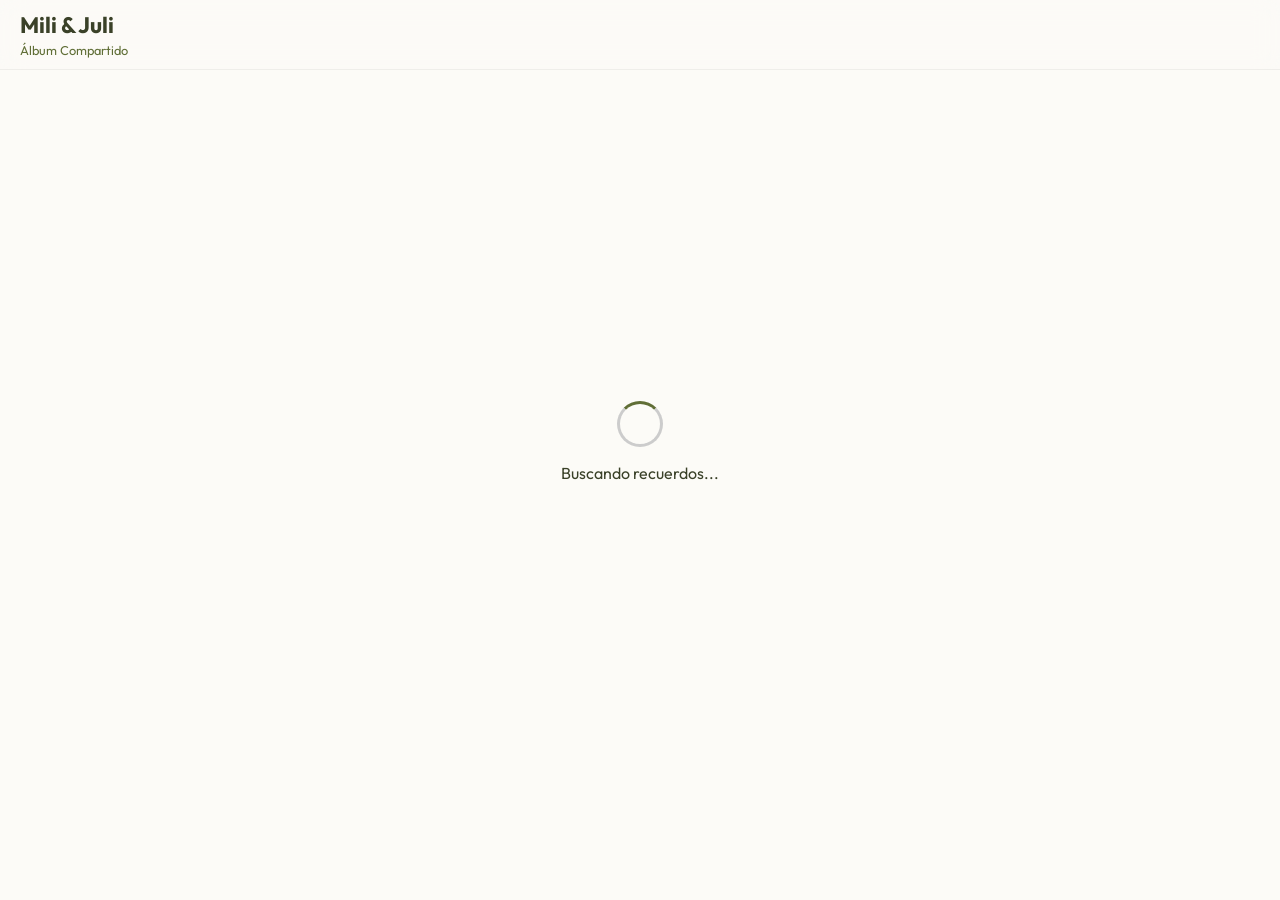
==== album/album.html @ bcf03835 "Snapshot inicial de memorias/ antes del refactor a quinceañera Punto de partida (web de boda M&J) pr" ====
<!DOCTYPE html>
<html lang="es">

<head>
    <meta charset="UTF-8">
    <meta name="viewport" content="width=device-width, initial-scale=1.0, maximum-scale=1.0, user-scalable=no">
    <title>Álbum - M&J</title>
    <meta property="og:title" content="Mili & Juli - ¡Nuestra Boda!">
    <meta property="og:description"
        content="Compartí los recuerdos de nuestro casamiento. Entrá acá para subir tus fotos y videos al álbum en vivo.">
    <meta property="og:image" content="https://bodamiliyjuli.com.ar/memorias/assets/img/preview.png">
    <meta property="og:url" content="https://bodamiliyjuli.com.ar/memorias/album/album.html">
    <meta property="og:type" content="website">

    <meta name="twitter:card" content="summary_large_image">
    <meta name="twitter:title" content="Mili & Juli - ¡Nuestra Boda!">
    <meta name="twitter:description"
        content="Compartí los recuerdos de nuestro casamiento. Entrá acá para subir tus fotos y videos al álbum en vivo.">
    <meta name="twitter:image" content="https://bodamiliyjuli.com.ar/memorias/assets/img/preview.jpg">
    <link href="https://fonts.googleapis.com/css2?family=Outfit:wght@300;400;600;700&display=swap" rel="stylesheet">
    <link rel="stylesheet" href="https://cdnjs.cloudflare.com/ajax/libs/animate.css/4.1.1/animate.min.css" />
    <link rel="icon" type="image/png" href="../../confirmacion/assets/img/favicon.png">
    <link rel="stylesheet" href="https://cdnjs.cloudflare.com/ajax/libs/font-awesome/6.4.0/css/all.min.css">
    <style>
        :root {
            --bg-color: #fcfbf7;
            --header-bg: rgba(252, 251, 247, 0.8);
            --text-main: #3a4128;
            --accent: #606e36;
            --primary: #606e36;
        }

        body {
            margin: 0;
            padding: 0;
            background-color: var(--bg-color);
            font-family: 'Outfit', sans-serif;
            color: var(--text-main);
        }

        .app-header {
            position: fixed;
            top: 0;
            left: 0;
            width: 100%;
            height: 70px;
            display: flex;
            justify-content: space-between;
            align-items: center;
            padding: 0 20px;
            box-sizing: border-box;
            z-index: 1000;
            background: var(--header-bg);
            backdrop-filter: blur(12px);
            border-bottom: 1px solid rgba(0, 0, 0, 0.05);
        }

        .header-title h1 {
            margin: 0;
            font-size: 1.4rem;
            color: var(--text-main);
        }

        .header-title span {
            font-size: 0.8rem;
            color: var(--accent);
        }

        .gallery-container {
            padding: 90px 15px 30px 15px;
            max-width: 1400px;
            margin: 0 auto;
        }

        #galeria {
            column-count: 2;
            column-gap: 15px;
        }

        .foto-item {
            width: 100%;
            margin-bottom: 15px;
            border-radius: 12px;
            display: block;
            break-inside: avoid;
            box-shadow: 0 8px 20px rgba(0, 0, 0, 0.1);
        }

        .video-wrapper {
            position: relative;
            display: block;
            margin-bottom: 15px;
            break-inside: avoid;
        }

        .play-icon {
            position: absolute;
            top: 50%;
            left: 50%;
            transform: translate(-50%, -50%);
            background: rgba(255, 255, 255, 0.6);
            border-radius: 50%;
            width: 50px;
            height: 50px;
            display: flex;
            align-items: center;
            justify-content: center;
            font-size: 20px;
            pointer-events: none;
        }

        .viewer-modal {
            position: fixed;
            inset: 0;
            background: rgba(252, 251, 247, 0.98);
            z-index: 2000;
            display: none;
            flex-direction: column;
            align-items: center;
            justify-content: center;
            padding: 20px;
        }

        .viewer-content {
            max-width: 100%;
            max-height: 80vh;
            border-radius: 12px;
        }

        .viewer-actions { 
            display: flex; 
            gap: 15px; 
            margin-top: 20px; 
        }
        .btn-action-viewer { 
            padding: 12px 25px; 
            border-radius: 50px; 
            font-weight: 600; 
            font-family: 'Outfit', sans-serif;
            font-size: 1rem;
            cursor: pointer; 
            border: none;
            transition: transform 0.1s;
        }
        .btn-action-viewer:active { transform: scale(0.95); }
        .btn-share { 
            background: #ffffff; 
            color: var(--primary); 
            box-shadow: 0 4px 12px rgba(0,0,0,0.1);
        }
        .btn-close { 
            background: var(--primary); 
            color: white; 
            box-shadow: 0 4px 12px rgba(96, 110, 54, 0.3);
        }

        #loader-inicial {
            position: fixed;
            top: 50%;
            left: 50%;
            transform: translate(-50%, -50%);
            text-align: center;
        }

        .spinner {
            width: 40px;
            height: 40px;
            border: 3px solid #ccc;
            border-top-color: var(--primary);
            border-radius: 50%;
            animation: spin 1s linear infinite;
            margin: 0 auto 10px;
        }

        @keyframes spin {
            100% {
                transform: rotate(360deg);
            }
        }

        @media (min-width: 768px) {
            #galeria {
                column-count: 4;
            }
        }
    </style>
</head>

<body>
    <header class="app-header">
        <div class="header-title">
            <h1>Mili & Juli</h1><span>Álbum Compartido</span>
        </div>
    </header>
    <div id="loader-inicial">
        <div class="spinner"></div>
        <p>Buscando recuerdos...</p>
    </div>
    <main class="gallery-container">
        <div id="galeria"></div>
    </main>
    <div id="viewerModal" class="viewer-modal">
        <div id="viewerContainer" style="width: 100%; text-align: center;"></div>
        
        <div class="viewer-actions">
            <button class="btn-action-viewer btn-share" onclick="compartirRecuerdo()">
                <i class="fa-solid fa-share-nodes"></i> Compartir
            </button>
            <button class="btn-action-viewer btn-close" onclick="cerrarVisualizador()">
                Cerrar
            </button>
        </div>
    </div>
    <script src="assets/js/galeria.js?v=1.0"></script>
</body>

</html>
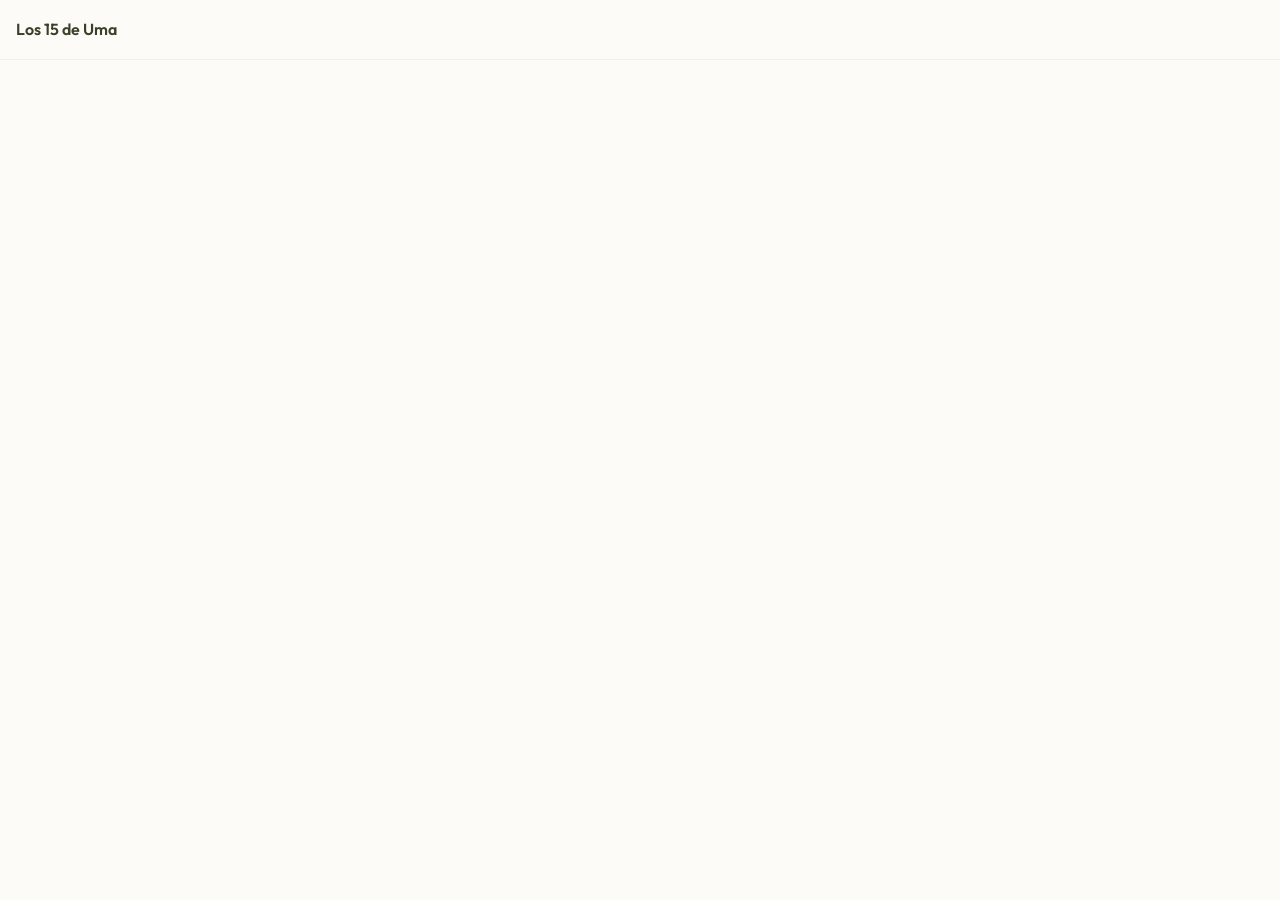
==== commit 88b95b6c: "Adaptar memorias/ para los 15 de Uma: Cloudinary unificado, álbum en vivo, modales propios - Unifica" ====
--- a/album/album.html
+++ b/album/album.html
@@ -1,217 +1,58 @@
-<!DOCTYPE html>
-<html lang="es">
-
-<head>
-    <meta charset="UTF-8">
-    <meta name="viewport" content="width=device-width, initial-scale=1.0, maximum-scale=1.0, user-scalable=no">
-    <title>Álbum - M&J</title>
-    <meta property="og:title" content="Mili & Juli - ¡Nuestra Boda!">
-    <meta property="og:description"
-        content="Compartí los recuerdos de nuestro casamiento. Entrá acá para subir tus fotos y videos al álbum en vivo.">
-    <meta property="og:image" content="https://bodamiliyjuli.com.ar/memorias/assets/img/preview.png">
-    <meta property="og:url" content="https://bodamiliyjuli.com.ar/memorias/album/album.html">
-    <meta property="og:type" content="website">
-
-    <meta name="twitter:card" content="summary_large_image">
-    <meta name="twitter:title" content="Mili & Juli - ¡Nuestra Boda!">
-    <meta name="twitter:description"
-        content="Compartí los recuerdos de nuestro casamiento. Entrá acá para subir tus fotos y videos al álbum en vivo.">
-    <meta name="twitter:image" content="https://bodamiliyjuli.com.ar/memorias/assets/img/preview.jpg">
-    <link href="https://fonts.googleapis.com/css2?family=Outfit:wght@300;400;600;700&display=swap" rel="stylesheet">
-    <link rel="stylesheet" href="https://cdnjs.cloudflare.com/ajax/libs/animate.css/4.1.1/animate.min.css" />
-    <link rel="icon" type="image/png" href="../../confirmacion/assets/img/favicon.png">
-    <link rel="stylesheet" href="https://cdnjs.cloudflare.com/ajax/libs/font-awesome/6.4.0/css/all.min.css">
-    <style>
-        :root {
-            --bg-color: #fcfbf7;
-            --header-bg: rgba(252, 251, 247, 0.8);
-            --text-main: #3a4128;
-            --accent: #606e36;
-            --primary: #606e36;
-        }
-
-        body {
-            margin: 0;
-            padding: 0;
-            background-color: var(--bg-color);
-            font-family: 'Outfit', sans-serif;
-            color: var(--text-main);
-        }
-
-        .app-header {
-            position: fixed;
-            top: 0;
-            left: 0;
-            width: 100%;
-            height: 70px;
-            display: flex;
-            justify-content: space-between;
-            align-items: center;
-            padding: 0 20px;
-            box-sizing: border-box;
-            z-index: 1000;
-            background: var(--header-bg);
-            backdrop-filter: blur(12px);
-            border-bottom: 1px solid rgba(0, 0, 0, 0.05);
-        }
-
-        .header-title h1 {
-            margin: 0;
-            font-size: 1.4rem;
-            color: var(--text-main);
-        }
-
-        .header-title span {
-            font-size: 0.8rem;
-            color: var(--accent);
-        }
-
-        .gallery-container {
-            padding: 90px 15px 30px 15px;
-            max-width: 1400px;
-            margin: 0 auto;
-        }
-
-        #galeria {
-            column-count: 2;
-            column-gap: 15px;
-        }
-
-        .foto-item {
-            width: 100%;
-            margin-bottom: 15px;
-            border-radius: 12px;
-            display: block;
-            break-inside: avoid;
-            box-shadow: 0 8px 20px rgba(0, 0, 0, 0.1);
-        }
-
-        .video-wrapper {
-            position: relative;
-            display: block;
-            margin-bottom: 15px;
-            break-inside: avoid;
-        }
-
-        .play-icon {
-            position: absolute;
-            top: 50%;
-            left: 50%;
-            transform: translate(-50%, -50%);
-            background: rgba(255, 255, 255, 0.6);
-            border-radius: 50%;
-            width: 50px;
-            height: 50px;
-            display: flex;
-            align-items: center;
-            justify-content: center;
-            font-size: 20px;
-            pointer-events: none;
-        }
-
-        .viewer-modal {
-            position: fixed;
-            inset: 0;
-            background: rgba(252, 251, 247, 0.98);
-            z-index: 2000;
-            display: none;
-            flex-direction: column;
-            align-items: center;
-            justify-content: center;
-            padding: 20px;
-        }
-
-        .viewer-content {
-            max-width: 100%;
-            max-height: 80vh;
-            border-radius: 12px;
-        }
-
-        .viewer-actions { 
-            display: flex; 
-            gap: 15px; 
-            margin-top: 20px; 
-        }
-        .btn-action-viewer { 
-            padding: 12px 25px; 
-            border-radius: 50px; 
-            font-weight: 600; 
-            font-family: 'Outfit', sans-serif;
-            font-size: 1rem;
-            cursor: pointer; 
-            border: none;
-            transition: transform 0.1s;
-        }
-        .btn-action-viewer:active { transform: scale(0.95); }
-        .btn-share { 
-            background: #ffffff; 
-            color: var(--primary); 
-            box-shadow: 0 4px 12px rgba(0,0,0,0.1);
-        }
-        .btn-close { 
-            background: var(--primary); 
-            color: white; 
-            box-shadow: 0 4px 12px rgba(96, 110, 54, 0.3);
-        }
-
-        #loader-inicial {
-            position: fixed;
-            top: 50%;
-            left: 50%;
-            transform: translate(-50%, -50%);
-            text-align: center;
-        }
-
-        .spinner {
-            width: 40px;
-            height: 40px;
-            border: 3px solid #ccc;
-            border-top-color: var(--primary);
-            border-radius: 50%;
-            animation: spin 1s linear infinite;
-            margin: 0 auto 10px;
-        }
-
-        @keyframes spin {
-            100% {
-                transform: rotate(360deg);
-            }
-        }
-
-        @media (min-width: 768px) {
-            #galeria {
-                column-count: 4;
-            }
-        }
-    </style>
-</head>
-
-<body>
-    <header class="app-header">
-        <div class="header-title">
-            <h1>Mili & Juli</h1><span>Álbum Compartido</span>
-        </div>
-    </header>
-    <div id="loader-inicial">
-        <div class="spinner"></div>
-        <p>Buscando recuerdos...</p>
-    </div>
-    <main class="gallery-container">
-        <div id="galeria"></div>
-    </main>
-    <div id="viewerModal" class="viewer-modal">
-        <div id="viewerContainer" style="width: 100%; text-align: center;"></div>
-        
-        <div class="viewer-actions">
-            <button class="btn-action-viewer btn-share" onclick="compartirRecuerdo()">
-                <i class="fa-solid fa-share-nodes"></i> Compartir
-            </button>
-            <button class="btn-action-viewer btn-close" onclick="cerrarVisualizador()">
-                Cerrar
-            </button>
-        </div>
-    </div>
-    <script src="assets/js/galeria.js?v=1.0"></script>
-</body>
-
-</html>+<!DOCTYPE html>
+<html lang="es">
+
+<head>
+    <meta charset="UTF-8">
+    <meta name="viewport" content="width=device-width, initial-scale=1.0, maximum-scale=1.0, user-scalable=no">
+    <title>Álbum - Los 15 de Uma</title>
+    <meta property="og:title" content="Los 15 de Uma - Álbum">
+    <meta property="og:description"
+        content="Compartí los recuerdos de la fiesta. Entrá acá para subir tus fotos y videos al álbum en vivo.">
+    <meta property="og:image" content="../assets/img/preview.jpg">
+    <meta property="og:type" content="website">
+
+    <meta name="twitter:card" content="summary_large_image">
+    <meta name="twitter:title" content="Los 15 de Uma - Álbum">
+    <meta name="twitter:description"
+        content="Compartí los recuerdos de la fiesta. Entrá acá para subir tus fotos y videos al álbum en vivo.">
+    <meta name="twitter:image" content="../assets/img/preview.jpg">
+    <link href="https://fonts.googleapis.com/css2?family=Outfit:wght@300;400;500;600;700&display=swap" rel="stylesheet">
+    <link rel="stylesheet" href="https://cdnjs.cloudflare.com/ajax/libs/animate.css/4.1.1/animate.min.css" />
+    <link rel="icon" type="image/png" href="../assets/img/preview.jpg">
+    <link rel="stylesheet" href="https://cdnjs.cloudflare.com/ajax/libs/font-awesome/6.4.0/css/all.min.css">
+    <link rel="stylesheet" href="../assets/css/common.css">
+    <link rel="stylesheet" href="assets/css/styles.css">
+</head>
+
+<body>
+    <header class="app-header">
+        <div class="header-title">
+            <h1>Los 15 de Uma</h1>
+        </div>
+        <span class="header-count" id="contadorRecuerdos"></span>
+    </header>
+    <div id="loader-inicial">
+        <div class="spinner"></div>
+        <p>Buscando recuerdos...</p>
+    </div>
+    <main class="gallery-container">
+        <div id="galeria"></div>
+    </main>
+    <div id="viewerModal" class="viewer-modal">
+        <div id="viewerContainer" style="width: 100%; text-align: center;"></div>
+
+        <div class="viewer-actions">
+            <button class="btn-action-viewer btn-share" onclick="compartirRecuerdo()">
+                <i class="fa-solid fa-share-nodes"></i> Compartir
+            </button>
+            <button class="btn-action-viewer btn-close" onclick="cerrarVisualizador()">
+                Cerrar
+            </button>
+        </div>
+    </div>
+    <script src="../assets/js/config.js"></script>
+    <script src="../assets/js/ui-modal.js"></script>
+    <script src="assets/js/galeria.js?v=2.0"></script>
+</body>
+
+</html>
--- a/assets/css/common.css
+++ b/assets/css/common.css
@@ -0,0 +1,148 @@
+/* Sistema de modales propio (reemplaza alert/confirm nativos del navegador) */
+
+.ui-modal-overlay {
+    position: fixed;
+    inset: 0;
+    z-index: 1000;
+    background: rgba(0, 0, 0, 0.55);
+    backdrop-filter: blur(3px);
+    display: flex;
+    align-items: center;
+    justify-content: center;
+    padding: 24px;
+    opacity: 0;
+    pointer-events: none;
+    transition: opacity 0.25s ease;
+}
+
+.ui-modal-overlay.is-visible {
+    opacity: 1;
+    pointer-events: auto;
+}
+
+.ui-modal-overlay.is-fading {
+    opacity: 0;
+}
+
+.ui-modal-card {
+    background: #fff;
+    width: 100%;
+    max-width: 380px;
+    border-radius: 24px;
+    padding: 28px 24px 24px;
+    box-shadow: 0 20px 50px rgba(0, 0, 0, 0.25);
+    text-align: center;
+    position: relative;
+    font-family: 'Outfit', sans-serif;
+    transform: scale(0.95);
+    transition: transform 0.25s ease;
+}
+
+.ui-modal-overlay.is-visible .ui-modal-card {
+    transform: scale(1);
+}
+
+.ui-modal-close {
+    position: absolute;
+    top: 14px;
+    right: 14px;
+    width: 32px;
+    height: 32px;
+    border-radius: 50%;
+    border: none;
+    background: #f3f4f6;
+    color: #6b7280;
+    display: flex;
+    align-items: center;
+    justify-content: center;
+    cursor: pointer;
+    font-size: 0.9rem;
+}
+
+.ui-modal-icon {
+    width: 56px;
+    height: 56px;
+    border-radius: 50%;
+    display: flex;
+    align-items: center;
+    justify-content: center;
+    margin: 0 auto 14px;
+    font-size: 1.5rem;
+    background: rgba(96, 110, 54, 0.12);
+    color: var(--primary, #606e36);
+}
+
+.ui-modal-icon.is-error {
+    background: rgba(220, 38, 38, 0.12);
+    color: #dc2626;
+}
+
+.ui-modal-title {
+    margin: 0 0 6px;
+    font-size: 1.15rem;
+    font-weight: 700;
+    color: #1f2937;
+}
+
+.ui-modal-message {
+    margin: 0;
+    font-size: 0.95rem;
+    color: #4b5563;
+    line-height: 1.4;
+}
+
+.ui-modal-actions {
+    display: flex;
+    gap: 10px;
+    margin-top: 20px;
+}
+
+.ui-modal-btn {
+    flex: 1;
+    height: 46px;
+    border-radius: 14px;
+    font-size: 0.95rem;
+    font-weight: 600;
+    border: none;
+    cursor: pointer;
+    font-family: 'Outfit', sans-serif;
+    transition: transform 0.1s;
+}
+
+.ui-modal-btn:active {
+    transform: scale(0.96);
+}
+
+.ui-modal-btn.is-cancel {
+    background: #f3f4f6;
+    color: #374151;
+}
+
+.ui-modal-btn.is-confirm {
+    background: var(--primary, #606e36);
+    color: #fff;
+}
+
+/* Modal de progreso (subida de archivos) */
+
+.ui-progress-count {
+    margin: 4px 0 14px;
+    font-size: 0.9rem;
+    color: #6b7280;
+}
+
+.ui-progress-track {
+    width: 100%;
+    height: 8px;
+    border-radius: 8px;
+    background: #e5e7eb;
+    overflow: hidden;
+}
+
+.ui-progress-fill {
+    height: 100%;
+    width: 0%;
+    background: var(--primary, #606e36);
+    border-radius: 8px;
+    transition: width 0.3s ease;
+}
--- a/album/assets/css/styles.css
+++ b/album/assets/css/styles.css
@@ -0,0 +1,210 @@
+:root {
+    --bg-color: #fcfbf7;
+    --header-bg: rgba(252, 251, 247, 0.7);
+    --text-main: #3a4128;
+    --accent: #606e36;
+    --primary: #606e36;
+}
+
+* {
+    box-sizing: border-box;
+    -webkit-tap-highlight-color: transparent;
+}
+
+body {
+    margin: 0;
+    padding: 0;
+    background-color: var(--bg-color);
+    font-family: 'Outfit', sans-serif;
+    color: var(--text-main);
+}
+
+.app-header {
+    position: fixed;
+    top: 0;
+    left: 0;
+    width: 100%;
+    height: 52px;
+    display: flex;
+    justify-content: space-between;
+    align-items: center;
+    padding: 0 16px;
+    box-sizing: border-box;
+    z-index: 1000;
+    background: var(--header-bg);
+    backdrop-filter: blur(14px);
+    -webkit-backdrop-filter: blur(14px);
+    border-bottom: 1px solid rgba(0, 0, 0, 0.05);
+}
+
+.header-title h1 {
+    margin: 0;
+    font-size: 1rem;
+    font-weight: 600;
+    color: var(--text-main);
+    line-height: 1.1;
+}
+
+.header-count {
+    font-size: 0.75rem;
+    color: var(--accent);
+    font-weight: 500;
+}
+
+.gallery-container {
+    padding: 68px 12px 24px 12px;
+    max-width: 1400px;
+    margin: 0 auto;
+}
+
+#galeria {
+    column-count: 2;
+    column-gap: 12px;
+}
+
+.foto-item {
+    width: 100%;
+    margin-bottom: 12px;
+    border-radius: 12px;
+    display: block;
+    break-inside: avoid;
+    box-shadow: 0 8px 20px rgba(0, 0, 0, 0.1);
+}
+
+.video-wrapper {
+    position: relative;
+    display: block;
+    margin-bottom: 12px;
+    break-inside: avoid;
+}
+
+.play-icon {
+    position: absolute;
+    top: 50%;
+    left: 50%;
+    transform: translate(-50%, -50%);
+    background: rgba(255, 255, 255, 0.7);
+    border-radius: 50%;
+    width: 46px;
+    height: 46px;
+    display: flex;
+    align-items: center;
+    justify-content: center;
+    font-size: 18px;
+    color: var(--primary);
+    pointer-events: none;
+}
+
+.empty-state {
+    text-align: center;
+    color: var(--accent);
+    padding: 60px 20px;
+    column-span: all;
+}
+
+.empty-state i {
+    font-size: 2.5rem;
+    margin-bottom: 12px;
+    opacity: 0.6;
+}
+
+.viewer-modal {
+    position: fixed;
+    inset: 0;
+    background: rgba(252, 251, 247, 0.98);
+    z-index: 2000;
+    display: none;
+    flex-direction: column;
+    align-items: center;
+    justify-content: center;
+    padding: 20px;
+}
+
+.viewer-content {
+    max-width: 100%;
+    max-height: 80vh;
+    border-radius: 12px;
+}
+
+.viewer-actions {
+    display: flex;
+    gap: 15px;
+    margin-top: 20px;
+}
+
+.btn-action-viewer {
+    padding: 12px 25px;
+    border-radius: 50px;
+    font-weight: 600;
+    font-family: 'Outfit', sans-serif;
+    font-size: 1rem;
+    cursor: pointer;
+    border: none;
+    transition: transform 0.1s;
+}
+
+.btn-action-viewer:active {
+    transform: scale(0.95);
+}
+
+.btn-share {
+    background: #ffffff;
+    color: var(--primary);
+    box-shadow: 0 4px 12px rgba(0, 0, 0, 0.1);
+}
+
+.btn-close {
+    background: var(--primary);
+    color: white;
+    box-shadow: 0 4px 12px rgba(96, 110, 54, 0.3);
+}
+
+#loader-inicial {
+    position: fixed;
+    top: 50%;
+    left: 50%;
+    transform: translate(-50%, -50%);
+    text-align: center;
+}
+
+.spinner {
+    width: 40px;
+    height: 40px;
+    border: 3px solid #ccc;
+    border-top-color: var(--primary);
+    border-radius: 50%;
+    animation: spin 1s linear infinite;
+    margin: 0 auto 10px;
+}
+
+@keyframes spin {
+    100% {
+        transform: rotate(360deg);
+    }
+}
+
+@media (min-width: 768px) {
+    #galeria {
+        column-count: 3;
+    }
+}
+
+@media (min-width: 1024px) {
+    .gallery-container {
+        padding-top: 76px;
+    }
+
+    .app-header {
+        height: 60px;
+    }
+
+    #galeria {
+        column-count: 4;
+    }
+}
+
+@media (min-width: 1400px) {
+    #galeria {
+        column-count: 5;
+    }
+}
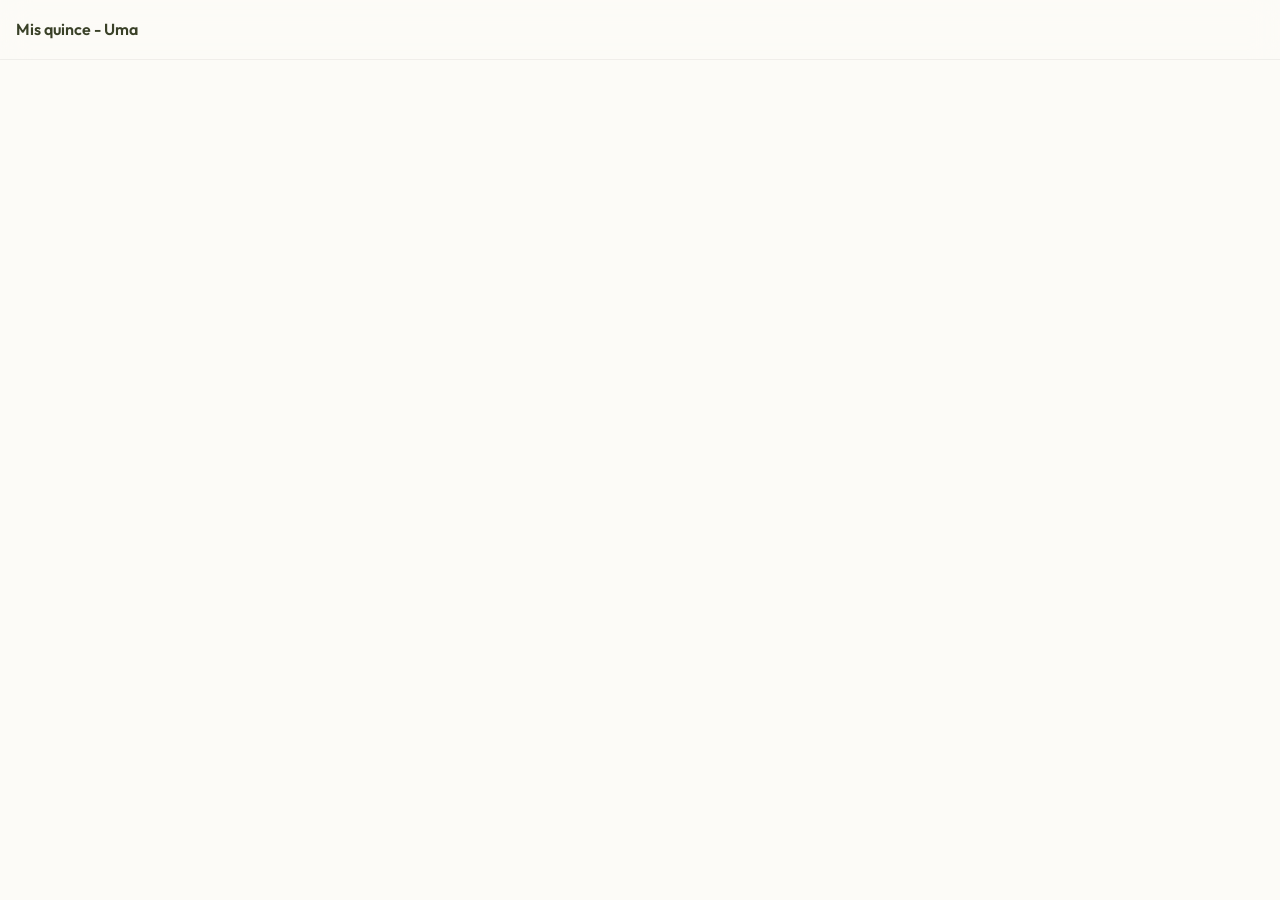
==== commit 6db4518d: "Textos cambiados" ====
--- a/album/album.html
+++ b/album/album.html
@@ -4,15 +4,15 @@
 <head>
     <meta charset="UTF-8">
     <meta name="viewport" content="width=device-width, initial-scale=1.0, maximum-scale=1.0, user-scalable=no">
-    <title>Álbum - Los 15 de Uma</title>
-    <meta property="og:title" content="Los 15 de Uma - Álbum">
+    <title>Álbum - Uma - Mis quince</title>
+    <meta property="og:title" content="Álbum de los quince de Uma>
     <meta property="og:description"
         content="Compartí los recuerdos de la fiesta. Entrá acá para subir tus fotos y videos al álbum en vivo.">
-    <meta property="og:image" content="../assets/img/preview.jpg">
+    <meta property="og:image" content="../assets/img/preview.jpg"> <!-- preview-->
     <meta property="og:type" content="website">
 
     <meta name="twitter:card" content="summary_large_image">
-    <meta name="twitter:title" content="Los 15 de Uma - Álbum">
+    <meta name="twitter:title" content="Álbum - Los quince de Uma>
     <meta name="twitter:description"
         content="Compartí los recuerdos de la fiesta. Entrá acá para subir tus fotos y videos al álbum en vivo.">
     <meta name="twitter:image" content="../assets/img/preview.jpg">
@@ -27,13 +27,13 @@
 <body>
     <header class="app-header">
         <div class="header-title">
-            <h1>Los 15 de Uma</h1>
+            <h1>Mis quince - Uma</h1>
         </div>
         <span class="header-count" id="contadorRecuerdos"></span>
     </header>
     <div id="loader-inicial">
         <div class="spinner"></div>
-        <p>Buscando recuerdos...</p>
+        <p>Buscando archivos...</p>
     </div>
     <main class="gallery-container">
         <div id="galeria"></div>
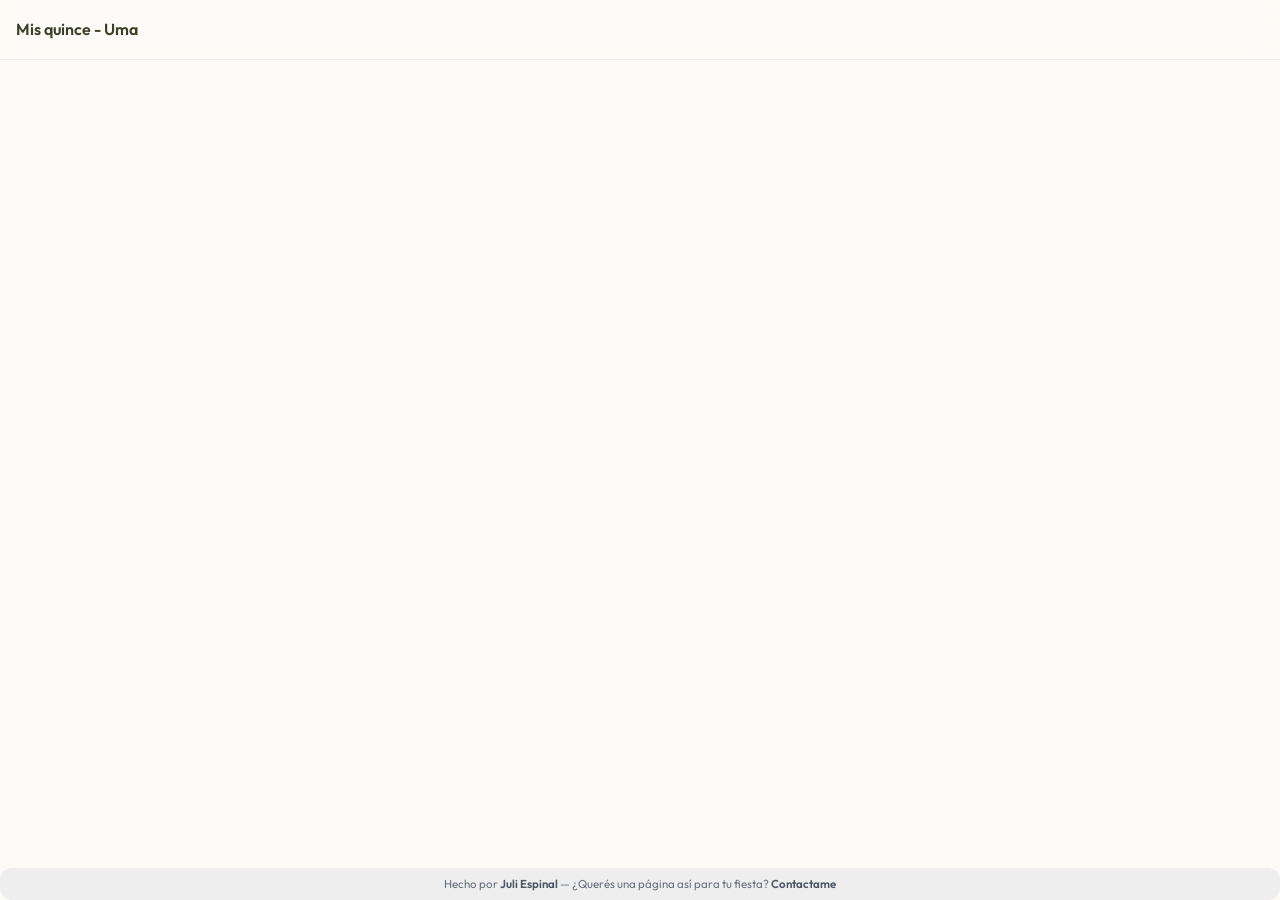
==== commit e3968dcb: "Agregar footer de créditos en landing y álbum Footer chico con fondo gris, link a GitHub y CTA de co" ====
--- a/album/album.html
+++ b/album/album.html
@@ -5,20 +5,20 @@
     <meta charset="UTF-8">
     <meta name="viewport" content="width=device-width, initial-scale=1.0, maximum-scale=1.0, user-scalable=no">
     <title>Álbum - Uma - Mis quince</title>
-    <meta property="og:title" content="Álbum de los quince de Uma>
+    <meta property="og:title" content="Álbum de los quince de Uma">
     <meta property="og:description"
         content="Compartí los recuerdos de la fiesta. Entrá acá para subir tus fotos y videos al álbum en vivo.">
     <meta property="og:image" content="../assets/img/preview.jpg"> <!-- preview-->
     <meta property="og:type" content="website">
 
     <meta name="twitter:card" content="summary_large_image">
-    <meta name="twitter:title" content="Álbum - Los quince de Uma>
+    <meta name="twitter:title" content="Álbum - Los quince de Uma">
     <meta name="twitter:description"
         content="Compartí los recuerdos de la fiesta. Entrá acá para subir tus fotos y videos al álbum en vivo.">
     <meta name="twitter:image" content="../assets/img/preview.jpg">
     <link href="https://fonts.googleapis.com/css2?family=Outfit:wght@300;400;500;600;700&display=swap" rel="stylesheet">
     <link rel="stylesheet" href="https://cdnjs.cloudflare.com/ajax/libs/animate.css/4.1.1/animate.min.css" />
-    <link rel="icon" type="image/png" href="../assets/img/preview.jpg">
+    <link rel="icon" type="image/png" href="../assets/img/favicon.png">
     <link rel="stylesheet" href="https://cdnjs.cloudflare.com/ajax/libs/font-awesome/6.4.0/css/all.min.css">
     <link rel="stylesheet" href="../assets/css/common.css">
     <link rel="stylesheet" href="assets/css/styles.css">
@@ -50,6 +50,11 @@
             </button>
         </div>
     </div>
+    <footer class="site-footer">
+        Hecho por <a href="PEGAR_ACA_TU_LINK_DE_GITHUB" target="_blank" rel="noopener">Juli Espinal</a> —
+        ¿Querés una página así para tu fiesta? <a href="PEGAR_ACA_TU_LINK_DE_GITHUB" target="_blank" rel="noopener">Contactame</a>
+    </footer>
+
     <script src="../assets/js/config.js"></script>
     <script src="../assets/js/ui-modal.js"></script>
     <script src="assets/js/galeria.js?v=2.0"></script>
--- a/assets/css/common.css
+++ b/assets/css/common.css
@@ -146,3 +146,26 @@
     border-radius: 8px;
     transition: width 0.3s ease;
 }
+
+/* Footer de créditos */
+
+.site-footer {
+    background: #eeeeee;
+    color: #6b7280;
+    text-align: center;
+    font-size: 0.72rem;
+    line-height: 1.4;
+    padding: 8px 16px;
+    margin-top: 14px;
+    border-radius: 12px;
+}
+
+.site-footer a {
+    color: #4b5563;
+    font-weight: 600;
+    text-decoration: none;
+}
+
+.site-footer a:hover {
+    text-decoration: underline;
+}
--- a/album/assets/css/styles.css
+++ b/album/assets/css/styles.css
@@ -17,6 +17,9 @@
     background-color: var(--bg-color);
     font-family: 'Outfit', sans-serif;
     color: var(--text-main);
+    min-height: 100dvh;
+    display: flex;
+    flex-direction: column;
 }
 
 .app-header {
@@ -52,9 +55,12 @@
 }
 
 .gallery-container {
+    flex: 1;
     padding: 68px 12px 24px 12px;
     max-width: 1400px;
+    width: 100%;
     margin: 0 auto;
+    box-sizing: border-box;
 }
 
 #galeria {
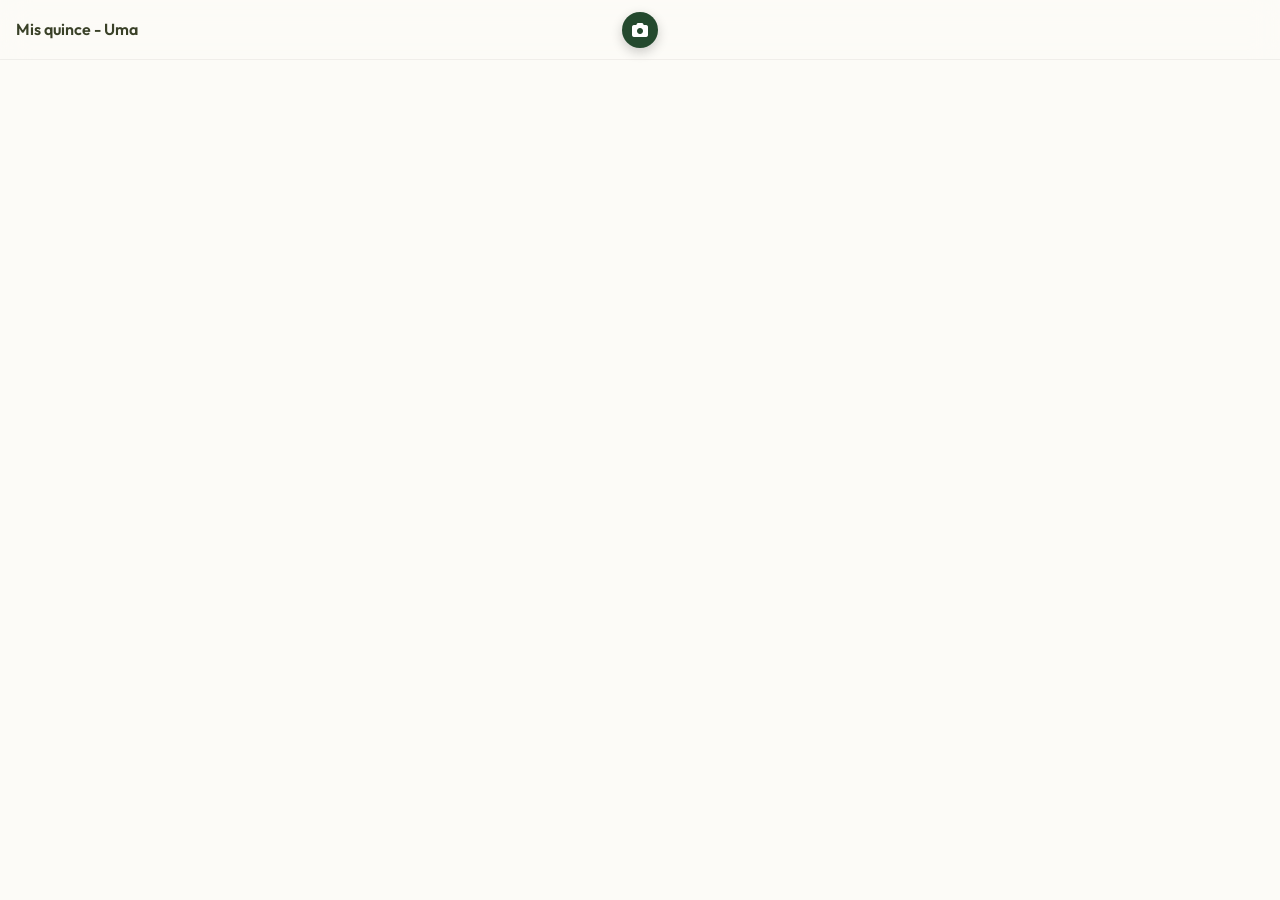
==== commit d2c2c577: "Fix z-index de modales sobre el visor + botón de cámara en header del álbum - ui-modal-overlay pasa " ====
--- a/album/album.html
+++ b/album/album.html
@@ -29,6 +29,9 @@
         <div class="header-title">
             <h1>Mis quince - Uma</h1>
         </div>
+        <a href="../index.html" class="header-camera-btn" aria-label="Sacar o subir fotos">
+            <i class="fa-solid fa-camera"></i>
+        </a>
         <span class="header-count" id="contadorRecuerdos"></span>
     </header>
     <div id="loader-inicial">
@@ -50,10 +53,6 @@
             </button>
         </div>
     </div>
-    <footer class="site-footer">
-        Hecho por <a href="PEGAR_ACA_TU_LINK_DE_GITHUB" target="_blank" rel="noopener">Juli Espinal</a> —
-        ¿Querés una página así para tu fiesta? <a href="PEGAR_ACA_TU_LINK_DE_GITHUB" target="_blank" rel="noopener">Contactame</a>
-    </footer>
 
     <script src="../assets/js/config.js"></script>
     <script src="../assets/js/ui-modal.js"></script>
--- a/assets/css/common.css
+++ b/assets/css/common.css
@@ -3,7 +3,7 @@
 .ui-modal-overlay {
     position: fixed;
     inset: 0;
-    z-index: 1000;
+    z-index: 9999;
     background: rgba(0, 0, 0, 0.55);
     backdrop-filter: blur(3px);
     display: flex;
@@ -69,7 +69,7 @@
     margin: 0 auto 14px;
     font-size: 1.5rem;
     background: rgba(96, 110, 54, 0.12);
-    color: var(--primary, #606e36);
+    color: var(--primary, #042008);
 }
 
 .ui-modal-icon.is-error {
@@ -119,7 +119,7 @@
 }
 
 .ui-modal-btn.is-confirm {
-    background: var(--primary, #606e36);
+    background: var(--primary, #042008);
     color: #fff;
 }
 
@@ -142,7 +142,7 @@
 .ui-progress-fill {
     height: 100%;
     width: 0%;
-    background: var(--primary, #606e36);
+    background: var(--primary, #042008);
     border-radius: 8px;
     transition: width 0.3s ease;
 }
@@ -153,7 +153,7 @@
     background: #eeeeee;
     color: #6b7280;
     text-align: center;
-    font-size: 0.72rem;
+    font-size: 0.62rem;
     line-height: 1.4;
     padding: 8px 16px;
     margin-top: 14px;
--- a/album/assets/css/styles.css
+++ b/album/assets/css/styles.css
@@ -2,8 +2,9 @@
     --bg-color: #fcfbf7;
     --header-bg: rgba(252, 251, 247, 0.7);
     --text-main: #3a4128;
-    --accent: #606e36;
-    --primary: #606e36;
+    --accent: #074e11;
+    --primary: #24492E;
+    --primary-dark: #042008;
 }
 
 * {
@@ -52,6 +53,29 @@
     font-size: 0.75rem;
     color: var(--accent);
     font-weight: 500;
+}
+
+.header-camera-btn {
+    position: absolute;
+    left: 50%;
+    top: 50%;
+    transform: translate(-50%, -50%);
+    width: 36px;
+    height: 36px;
+    border-radius: 50%;
+    display: flex;
+    align-items: center;
+    justify-content: center;
+    background: var(--primary);
+    color: #fff;
+    font-size: 1rem;
+    text-decoration: none;
+    box-shadow: 0 4px 12px rgba(0, 0, 0, 0.2);
+    transition: transform 0.15s ease;
+}
+
+.header-camera-btn:active {
+    transform: translate(-50%, -50%) scale(0.92);
 }
 
 .gallery-container {
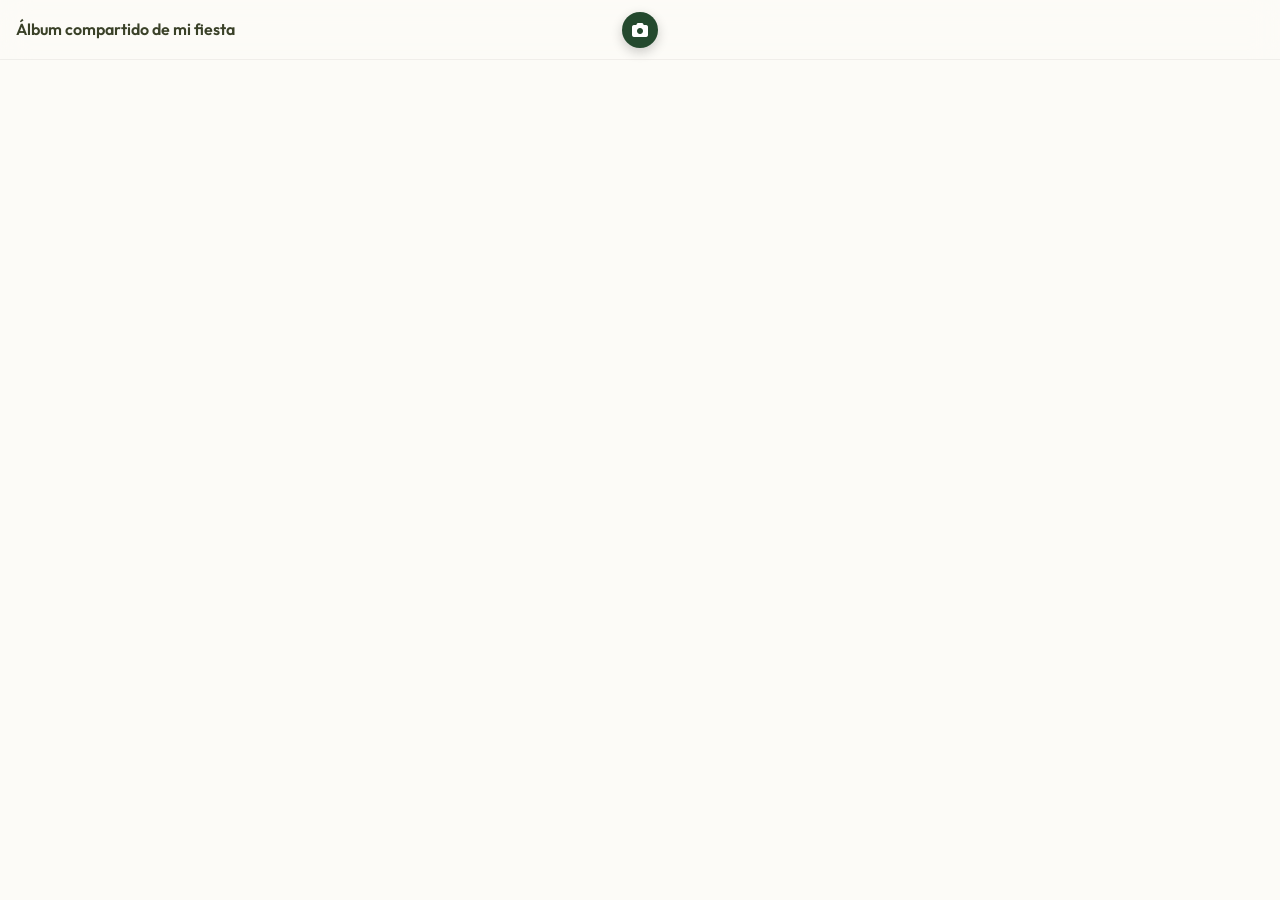
==== commit 8feca10e: "Final con textos e imagenes" ====
--- a/album/album.html
+++ b/album/album.html
@@ -4,11 +4,11 @@
 <head>
     <meta charset="UTF-8">
     <meta name="viewport" content="width=device-width, initial-scale=1.0, maximum-scale=1.0, user-scalable=no">
-    <title>Álbum - Uma - Mis quince</title>
+    <title>Álbum - Uma | Mis quince</title>
     <meta property="og:title" content="Álbum de los quince de Uma">
     <meta property="og:description"
         content="Compartí los recuerdos de la fiesta. Entrá acá para subir tus fotos y videos al álbum en vivo.">
-    <meta property="og:image" content="../assets/img/preview.jpg"> <!-- preview-->
+    <meta property="og:image" content="../assets/img/preview.jpg">
     <meta property="og:type" content="website">
 
     <meta name="twitter:card" content="summary_large_image">
@@ -27,7 +27,7 @@
 <body>
     <header class="app-header">
         <div class="header-title">
-            <h1>Mis quince - Uma</h1>
+            <h1>Álbum compartido de mi fiesta</h1>
         </div>
         <a href="../index.html" class="header-camera-btn" aria-label="Sacar o subir fotos">
             <i class="fa-solid fa-camera"></i>
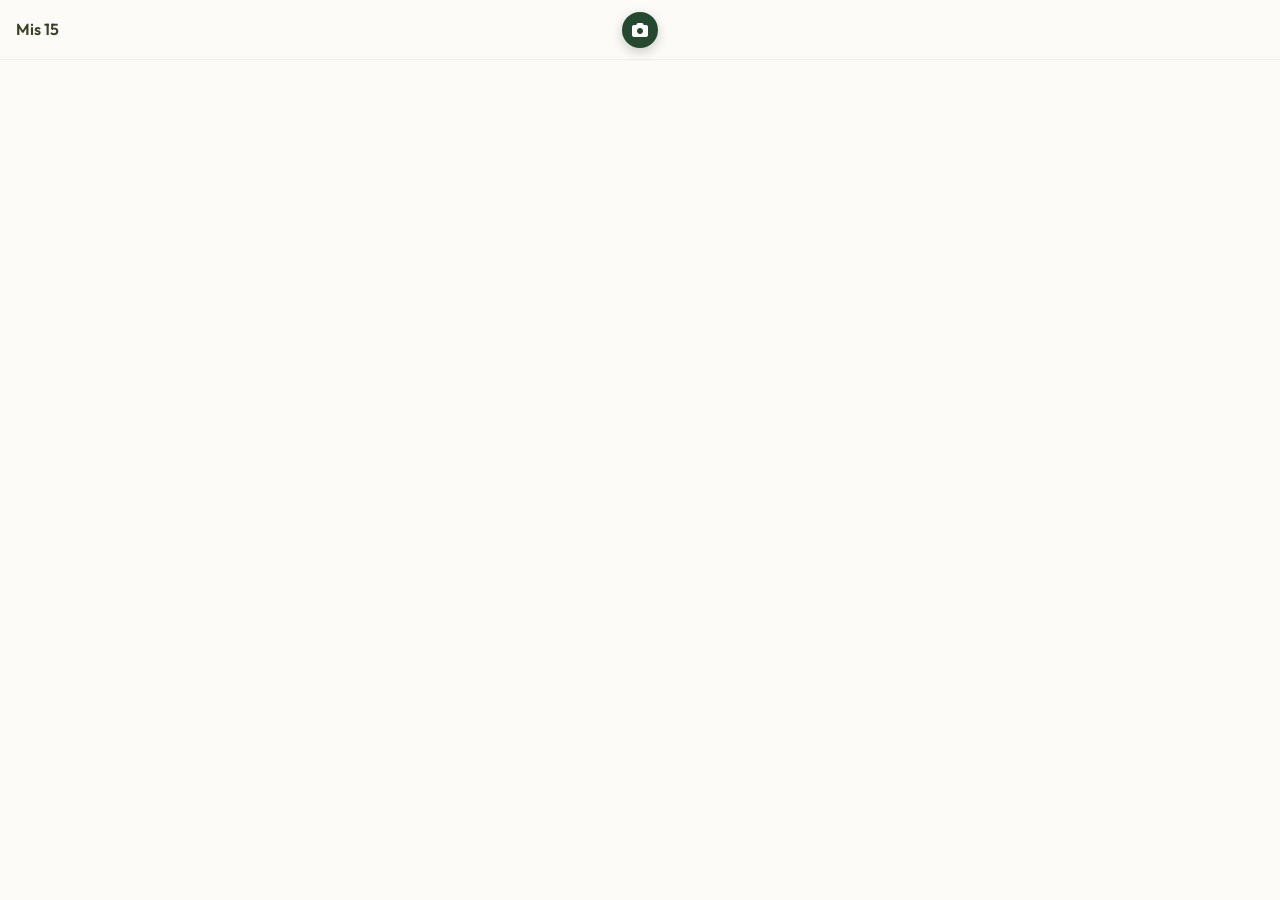
==== commit 5b122751: "Final con textos e imagenes" ====
--- a/album/album.html
+++ b/album/album.html
@@ -4,7 +4,7 @@
 <head>
     <meta charset="UTF-8">
     <meta name="viewport" content="width=device-width, initial-scale=1.0, maximum-scale=1.0, user-scalable=no">
-    <title>Álbum - Uma | Mis quince</title>
+    <title>Uma - Album de la fiesta | Mis Quince</title>
     <meta property="og:title" content="Álbum de los quince de Uma">
     <meta property="og:description"
         content="Compartí los recuerdos de la fiesta. Entrá acá para subir tus fotos y videos al álbum en vivo.">
@@ -27,7 +27,7 @@
 <body>
     <header class="app-header">
         <div class="header-title">
-            <h1>Álbum compartido de mi fiesta</h1>
+            <h1>Mis 15</h1>
         </div>
         <a href="../index.html" class="header-camera-btn" aria-label="Sacar o subir fotos">
             <i class="fa-solid fa-camera"></i>
